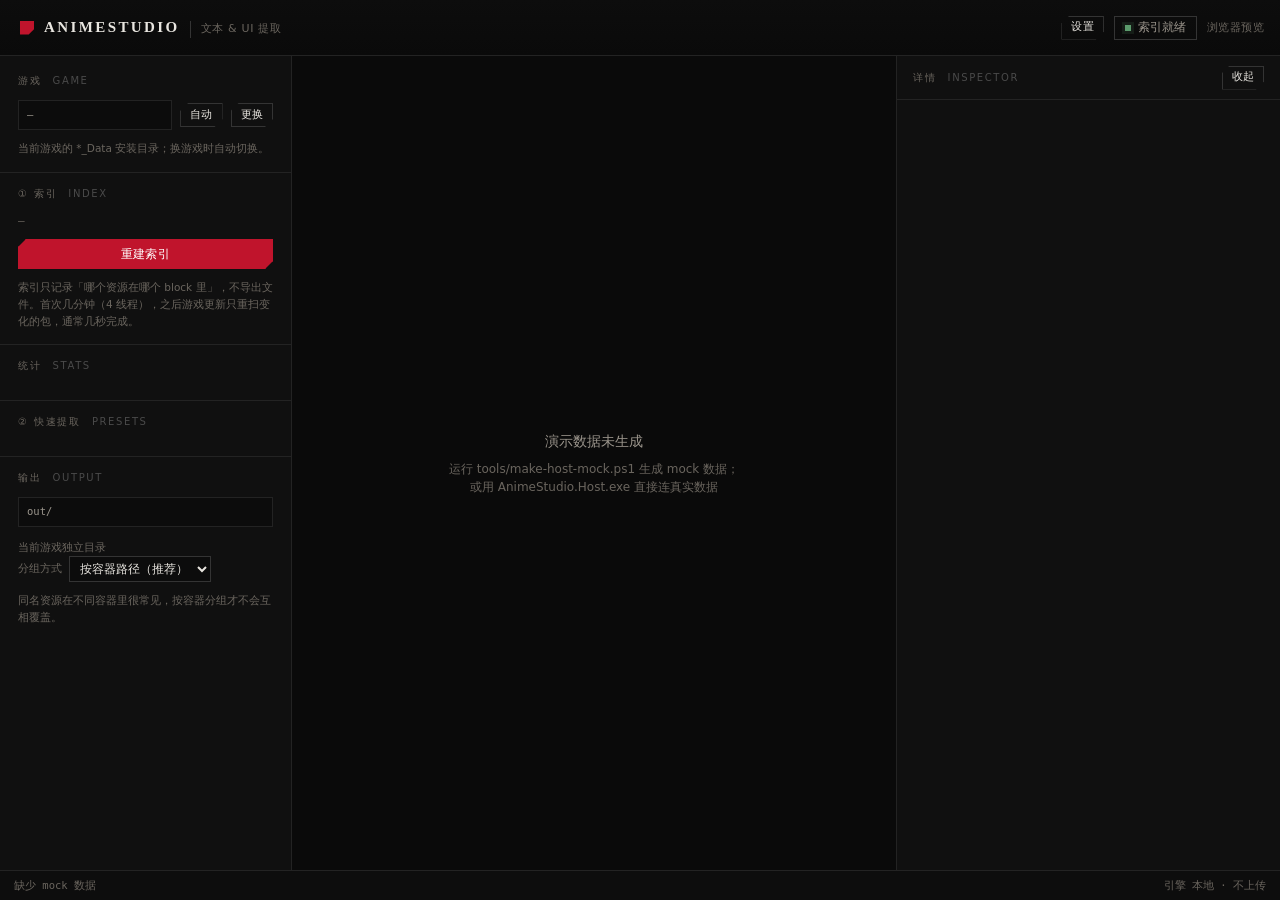
==== AnimeStudio.Host/wwwroot/index.html @ 15feec7e "fix(host): 左栏拆出「游戏 GAME」区块，安装目录不再挂在「索引」标题下 - 游戏安装目录（*_Data）+ 自动/更换 移到独立的「游戏 GAME」区块，附「当前游戏的安装目录，换游戏时" ====
<!doctype html>
<html lang="zh-CN">
<head>
<meta charset="utf-8">
<meta name="viewport" content="width=device-width, initial-scale=1">
<title>AnimeStudio · 文本与 UI 提取</title>
<link rel="stylesheet" href="assets/app.css">
</head>
<body>

<div class="app">

  <header class="topbar">
    <div class="brand">
      <span class="brand__mark" aria-hidden="true"></span>
      <span class="brand__name">ANIMESTUDIO</span>
      <span class="brand__sub">文本 &amp; UI 提取</span>
    </div>

    <nav class="games" id="games" aria-label="选择游戏"></nav>

    <div class="topbar__right">
      <button class="btn btn--ghost btn--xs" id="openSettings" title="路径与索引设置">设置</button>
      <span class="chip" id="indexChip"><i class="dot"></i><span id="indexChipText">索引就绪</span></span>
      <span class="mode" id="modeChip">浏览器预览</span>
    </div>
  </header>

  <aside class="rail">

    <section class="rail__block">
      <h2 class="label">游戏 <span>GAME</span></h2>
      <div class="pathrow">
        <code class="path" id="gamePath">—</code>
        <button class="btn btn--ghost btn--xs" id="autoDetect" title="自动查找已安装的游戏">自动</button>
        <button class="btn btn--ghost btn--xs" id="pickPath" title="选择一个游戏安装目录">更换</button>
      </div>
      <p class="hint" id="gamePathHint">当前游戏的 *_Data 安装目录；换游戏时自动切换。</p>
    </section>

    <section class="rail__block">
      <h2 class="label">① 索引 <span>INDEX</span></h2>
      <p class="indexmeta" id="indexMeta">—</p>

      <div class="indexfacts" id="indexFacts" hidden>
        <div class="indexfacts__row">
          <span class="indexfacts__key">地图</span>
          <b class="indexfacts__val" id="indexSize">—</b>
          <span class="indexfacts__badge" id="indexFormat">—</span>
          <span class="indexfacts__badge indexfacts__badge--warn" id="indexManual" hidden>手动指定</span>
        </div>
        <div class="indexfacts__row">
          <span class="indexfacts__key">增量缓存</span>
          <b class="indexfacts__val" id="indexCacheSize">—</b>
          <span class="indexfacts__note">下次重建只扫变化的包</span>
        </div>
        <div class="indexfacts__pathrow">
          <span class="indexfacts__key">读取自</span>
          <code class="indexfacts__path" id="indexMapPath" title="">—</code>
        </div>
      </div>

      <div class="progress" id="indexProgress" hidden>
        <div class="progress__head">
          <span class="progress__stage" id="indexProgressStage">准备中…</span>
          <b class="progress__pct" id="indexProgressPercent">0%</b>
        </div>
        <div class="progress__bar"><i id="indexBar"></i></div>
        <p class="progress__text" id="indexProgressText">—</p>
        <p class="progress__meta" id="indexProgressMeta">已用 0 秒</p>
        <button class="btn btn--xs btn--ghost" id="taskCancel" hidden>取消任务</button>
      </div>

      <button class="btn btn--accent" id="buildIndex">重建索引</button>
      <p class="hint">索引只记录「哪个资源在哪个 block 里」，不导出文件。首次几分钟（4 线程），之后游戏更新只重扫变化的包，通常几秒完成。</p>
    </section>

    <section class="rail__block">
      <h2 class="label">统计 <span>STATS</span></h2>
      <dl class="stats" id="stats"></dl>
    </section>

    <section class="rail__block">
      <h2 class="label">② 快速提取 <span>PRESETS</span></h2>
      <ul class="presets" id="presets"></ul>
    </section>

    <section class="rail__block rail__block--end">
      <h2 class="label">输出 <span>OUTPUT</span></h2>
      <code class="path path--out" id="outDir">out/</code>
      <p class="hint" id="outHint">当前游戏独立目录</p>
      <label class="field">
        <span>分组方式</span>
        <select id="groupMode">
          <option value="ByContainer">按容器路径（推荐）</option>
          <option value="ByType">按类型扁平</option>
        </select>
      </label>
      <p class="hint">同名资源在不同容器里很常见，按容器分组才不会互相覆盖。</p>
    </section>

  </aside>

  <main class="main">

    <div class="tabs" role="tablist" aria-label="内容视图">
      <button class="tab is-active" role="tab" aria-selected="true" data-tab="text">
        文本表 <em id="tabTextCount">—</em>
      </button>
      <button class="tab" role="tab" aria-selected="false" data-tab="assets" hidden>
        资源浏览 <em id="tabAssetCount">—</em>
      </button>
      <button class="tab" role="tab" aria-selected="false" data-tab="images">
        UI 图库 <em id="tabImageCount">—</em>
      </button>
      <button class="tab" role="tab" aria-selected="false" data-tab="log">
        日志
      </button>
      <div class="tabs__spacer"></div>
      <button class="btn btn--ghost btn--xs" id="togglePanel" title="显示 / 隐藏详情面板">详情面板</button>
    </div>

    <!-- 文本表 -->
    <section class="pane is-active" data-pane="text" role="tabpanel">
      <div class="toolbar">
        <label class="search">
          <svg viewBox="0 0 16 16" aria-hidden="true"><circle cx="7" cy="7" r="4.5"/><path d="M10.5 10.5L14 14"/></svg>
          <input id="textSearch" type="search" placeholder="搜索中文、哈希…  （/ 聚焦）" autocomplete="off">
        </label>
        <label class="field field--inline">
          <span>语言</span>
          <select id="textLang"></select>
        </label>
        <span class="count" id="textCount">—</span>
        <div class="pager" id="textPager" hidden>
          <button class="btn btn--xs btn--ghost" data-page="prev" title="上一页">‹</button>
          <span class="count" id="textPageInfo">—</span>
          <button class="btn btn--xs btn--ghost" data-page="next" title="下一页">›</button>
        </div>
        <div class="toolbar__spacer"></div>
        <button class="btn btn--ghost btn--xs" id="textExportCsv">导出 CSV</button>
        <button class="btn btn--xs" id="textExportJson">导出 JSON</button>
      </div>

      <div class="list">
        <div class="list__head list__head--text">
          <span class="c-index">#</span>
          <span class="c-hash">TextMapHash</span>
          <span class="c-text">中文</span>
          <span class="c-src">来源</span>
        </div>
        <div class="list__scroll" id="textScroll">
          <div class="list__spacer" id="textSpacer"></div>
          <div class="list__window" id="textWindow"></div>
        </div>
      </div>
    </section>

    <!-- 资源浏览（直接查 AssetMap，按容器/名称过滤） -->
    <section class="pane" data-pane="assets" role="tabpanel" hidden>
      <div class="toolbar toolbar--wrap">
        <label class="field field--inline"><span>名称</span><input id="assetName" type="search" placeholder="名称包含…" autocomplete="off"></label>
        <label class="field field--inline"><span>容器</span><input id="assetContainer" type="search" placeholder="如 spriteoutput/ui/fonts" autocomplete="off"></label>
        <label class="field field--inline"><span>来源</span><input id="assetSource" type="search" placeholder="block / bundle 文件名" autocomplete="off"></label>
        <label class="field field--inline">
          <span>类型</span>
          <select id="assetType">
            <option value="all">全部</option>
            <option value="Sprite">Sprite</option>
            <option value="Texture2D">Texture2D</option>
            <option value="TextAsset">TextAsset</option>
            <option value="Font">Font</option>
            <option value="Mesh">Mesh</option>
            <option value="AudioClip">AudioClip</option>
            <option value="MonoBehaviour">MonoBehaviour</option>
          </select>
        </label>
        <button class="btn btn--accent btn--xs" id="assetSearch">搜索</button>
        <button class="btn btn--ghost btn--xs" id="assetExport" title="把当前过滤条件交给 CLI 导出">导出过滤结果</button>
        <span class="count" id="assetCount">—</span>
      </div>
      <div class="asset-table" id="assetList">
        <div class="asset-table__empty">输入容器或名称后点「搜索」。容器支持子串匹配，例如 <code>spriteoutput/ui/fonts</code>。</div>
      </div>
    </section>

    <!-- UI 图库 -->
    <section class="pane" data-pane="images" role="tabpanel" hidden>
      <div class="toolbar">
        <label class="search">
          <svg viewBox="0 0 16 16" aria-hidden="true"><circle cx="7" cy="7" r="4.5"/><path d="M10.5 10.5L14 14"/></svg>
          <input id="imageSearch" type="search" placeholder="搜索资源名…" autocomplete="off">
        </label>
        <div class="chips" id="imageFilters"></div>
        <div class="toolbar__spacer"></div>
        <span class="count" id="imageCount">—</span>
        <div class="pager" id="imagePager" hidden>
          <button class="btn btn--xs btn--ghost" data-page="prev" title="上一页">‹</button>
          <span class="count" id="imagePageInfo">—</span>
          <button class="btn btn--xs btn--ghost" data-page="next" title="下一页">›</button>
        </div>
        <button class="btn btn--ghost btn--xs" id="imageClear">清空选择</button>
        <button class="btn btn--xs" id="imageExport">导出 PNG</button>
      </div>

      <div class="grid" id="imageGrid"></div>
    </section>

    <!-- 日志 -->
    <section class="pane" data-pane="log" role="tabpanel" hidden>
      <div class="toolbar">
        <span class="count">任务日志</span>
        <div class="toolbar__spacer"></div>
        <button class="btn btn--ghost btn--xs" id="logClear">清空</button>
      </div>
      <ol class="log" id="logList"></ol>
    </section>

  </main>

  <aside class="panel" id="panel">
    <div class="panel__head">
      <h2 class="label">详情 <span>INSPECTOR</span></h2>
      <button class="btn btn--ghost btn--xs" id="panelClose">收起</button>
    </div>
    <div class="panel__body" id="panelBody"></div>
  </aside>

  <footer class="statusbar">
    <div class="statusbar__left">
      <span class="spinner" id="statusSpinner" hidden></span>
      <span id="statusText">就绪</span>
    </div>
    <div class="statusbar__right">
      <span id="statusRight">引擎 本地 · 不上传</span>
    </div>
  </footer>

</div>

<div class="toast" id="toast" role="status" aria-live="polite" hidden></div>

<div class="welcome" id="settings" hidden>
  <div class="welcome__card" role="dialog" aria-modal="true" aria-labelledby="settingsTitle">
    <p class="welcome__eyebrow">设置 · SETTINGS</p>
    <h2 class="welcome__title" id="settingsTitle">路径与索引</h2>
    <p class="welcome__sub">留空表示自动：CLI 会沿 dist / 开发目录查找，地图默认在输出目录下的 index 里。</p>

    <label class="field field--stack">
      <span>游戏目录 <em id="settingsGameLabel">—</em></span>
      <div class="pathrow">
        <input id="settingsGamePath" type="text" spellcheck="false" placeholder=" — ">
        <button class="btn btn--xs btn--ghost" id="settingsPickGame">选择</button>
      </div>
    </label>

    <label class="field field--stack">
      <span>CLI 路径 <em>留空自动探测</em></span>
      <input id="settingsCliPath" type="text" spellcheck="false" placeholder="自动">
    </label>

    <label class="field field--stack">
      <span>地图路径 <em>AssetMap</em></span>
      <input id="settingsMapPath" type="text" spellcheck="false" placeholder="默认：输出目录/index/game.map">
    </label>

    <label class="field field--stack">
      <span>索引名 <em>地图文件名</em></span>
      <input id="settingsIndexName" type="text" spellcheck="false" placeholder="game">
    </label>

    <div class="field field--stack">
      <span>输出目录 <em>每款游戏各一个</em></span>
      <div class="outputs" id="settingsOutputs">
        <div class="outputs__row" data-game="SR">
          <span class="outputs__name">星穹铁道 <em data-current hidden>当前游戏</em></span>
          <div class="pathrow">
            <input id="settingsOutputSR" type="text" spellcheck="false" placeholder="选择星穹铁道的导出目录">
            <button class="btn btn--xs btn--ghost" data-pick-output="SR">选择</button>
          </div>
        </div>
        <div class="outputs__row" data-game="ZZZ">
          <span class="outputs__name">绝区零 <em data-current hidden>当前游戏</em></span>
          <div class="pathrow">
            <input id="settingsOutputZZZ" type="text" spellcheck="false" placeholder="选择绝区零的导出目录">
            <button class="btn btn--xs btn--ghost" data-pick-output="ZZZ">选择</button>
          </div>
        </div>
      </div>
    </div>
    <p class="hint">改哪一款就只影响哪一款，不会覆盖另一款；切换游戏时这里的路径和左侧「输出」会一起刷新。</p>

    <div class="welcome__actions welcome__actions--split">
      <span class="welcome__actions-left">
        <button class="btn btn--ghost" id="settingsOpenOutput">打开输出目录</button>
        <button class="btn btn--ghost" id="settingsDiff">对比上次快照</button>
      </span>
      <span class="welcome__actions-right">
        <button class="btn btn--ghost" id="settingsClose">关闭</button>
        <button class="btn btn--accent" id="settingsSave">保存</button>
      </span>
    </div>
  </div>
</div>

<div class="welcome" id="welcome" hidden>
  <div class="welcome__card" role="dialog" aria-modal="true" aria-labelledby="welcomeTitle">
    <p class="welcome__eyebrow">首次使用 · 三步</p>
    <h2 class="welcome__title" id="welcomeTitle">先把它指到你的游戏上</h2>
    <p class="welcome__sub">路径会自动查找，找不到再手动选；索引整局只建一次。</p>
    <ol class="welcome__steps">
      <li class="welcome__step">
        <span class="welcome__num">①</span>
        <div class="welcome__body"><b>游戏目录</b><span id="welcomeGamePath">未找到</span></div>
        <button class="btn btn--xs btn--ghost" id="welcomeDetect">自动查找</button>
      </li>
      <li class="welcome__step">
        <span class="welcome__num">②</span>
        <div class="welcome__body"><b>输出目录 <em id="welcomeOutputLabel">—</em></b><span id="welcomeOutputPath">未选择</span></div>
        <button class="btn btn--xs btn--ghost" id="welcomePickOutput">选择</button>
      </li>
      <li class="welcome__step">
        <span class="welcome__num">③</span>
        <div class="welcome__body"><b>建索引</b><span>扫描资源位置，几分钟</span></div>
        <button class="btn btn--xs" id="welcomeBuildIndex">开始</button>
      </li>
    </ol>
    <div class="welcome__actions">
      <button class="btn btn--ghost" id="welcomeClose">先看看界面</button>
    </div>
  </div>
</div>

<script src="assets/app.js"></script>
<script src="assets/host.js"></script>
</body>
</html>
---- AnimeStudio.Host/wwwroot/assets/app.css ----
/* ==========================================================================
   AnimeStudio · 文本 & UI 提取 —— Host UI
   方向沿用文档站的「切角」母题与深红强调色：这是台工具，不是仪表盘。
   密度优先：13px 基准、1px hairline、等宽数字，装饰只保留切角与一条红线。
   ========================================================================== */

:root {
  --bg: #0a0a0a;
  --surface: #101010;
  --surface-2: #161616;
  --surface-3: #1d1d1d;
  --ink: #e9e6e0;
  --ink-strong: #ffffff;
  --muted: #9b958c;
  --faint: #6a655e;
  --rule: #232323;
  --rule-strong: #343434;
  --accent: #c0142c;
  --accent-hover: #d71a35;
  --accent-soft: rgba(192, 20, 44, 0.13);
  --ok: #5b9b6c;
  --warn: #c98a33;

  --mono: ui-monospace, "Cascadia Code", "JetBrains Mono", Consolas, monospace;
  --sans: "Inter", "Noto Sans SC", "Source Han Sans SC", "PingFang SC",
    "Microsoft YaHei", system-ui, sans-serif;
  --serif: "Source Han Serif SC", "Noto Serif SC", "Songti SC", SimSun, Georgia, serif;

  --cut: 10px;
  --row: 34px;
  --ease: cubic-bezier(0.2, 0.75, 0.25, 1);
}

*,
*::before,
*::after { box-sizing: border-box; }

html,
body { height: 100%; }

body {
  margin: 0;
  background: var(--bg);
  color: var(--ink);
  font-family: var(--sans);
  font-size: 13px;
  line-height: 1.5;
  overflow: hidden;
  -webkit-font-smoothing: antialiased;
}

::selection { background: var(--accent); color: #fff; }

::-webkit-scrollbar { width: 10px; height: 10px; }
::-webkit-scrollbar-track { background: transparent; }
::-webkit-scrollbar-thumb {
  background: #2a2a2a;
  border: 2px solid var(--bg);
}
::-webkit-scrollbar-thumb:hover { background: #3a3a3a; }

:focus-visible { outline: 2px solid var(--accent); outline-offset: 2px; }

code,
.mono { font-family: var(--mono); }

button { font: inherit; color: inherit; }

/* ---------- 骨架 ---------- */

.app {
  display: grid;
  height: 100vh;
  grid-template-columns: 292px minmax(0, 1fr) 384px;
  grid-template-rows: 56px minmax(0, 1fr) 30px;
  grid-template-areas:
    "top    top   top"
    "rail   main  panel"
    "status status status";
  transition: grid-template-columns 0.28s var(--ease);
}

.app.is-panel-hidden { grid-template-columns: 292px minmax(0, 1fr) 0; }
.app.is-panel-hidden .panel { opacity: 0; pointer-events: none; }

.topbar { grid-area: top; }
.rail { grid-area: rail; }
.main { grid-area: main; }
.panel { grid-area: panel; }
.statusbar { grid-area: status; }

/* ---------- 顶栏 ---------- */

.topbar {
  display: flex;
  align-items: center;
  gap: 22px;
  padding: 0 16px 0 20px;
  border-bottom: 1px solid var(--rule);
  background: linear-gradient(180deg, #0d0d0d, #0a0a0a);
}

.brand { display: flex; align-items: baseline; gap: 10px; }

.brand__mark {
  width: 14px;
  height: 14px;
  align-self: center;
  background: var(--accent);
  clip-path: polygon(0 0, 100% 0, 100% 62%, 62% 100%, 0 100%);
}

.brand__name {
  font-family: var(--serif);
  font-size: 15px;
  font-weight: 600;
  letter-spacing: 0.16em;
}

.brand__sub {
  font-size: 11px;
  color: var(--faint);
  letter-spacing: 0.06em;
  padding-left: 10px;
  border-left: 1px solid var(--rule-strong);
}

.games { display: flex; gap: 2px; }

.game {
  position: relative;
  height: 30px;
  padding: 0 14px;
  border: 1px solid transparent;
  background: transparent;
  color: var(--muted);
  font-size: 12.5px;
  cursor: pointer;
  letter-spacing: 0.02em;
}

.game:hover { color: var(--ink); background: #141414; }

.game.is-active {
  color: var(--ink-strong);
  border-color: var(--rule-strong);
  background: #161616;
  clip-path: polygon(7px 0, 100% 0, 100% calc(100% - 7px), calc(100% - 7px) 100%, 0 100%, 0 7px);
}

.game.is-active::after {
  content: "";
  position: absolute;
  left: 12px;
  right: 12px;
  bottom: -1px;
  height: 1px;
  background: var(--accent);
}

.game__state {
  font-family: var(--mono);
  font-size: 9.5px;
  color: var(--faint);
  margin-left: 8px;
  letter-spacing: 0.08em;
}

.game__state.is-probe { color: var(--warn); }

.topbar__right {
  margin-left: auto;
  display: flex;
  align-items: center;
  gap: 10px;
}

.chip {
  display: inline-flex;
  align-items: center;
  gap: 7px;
  height: 24px;
  padding: 0 10px;
  border: 1px solid var(--rule-strong);
  color: var(--muted);
  font-size: 11.5px;
}

.dot {
  width: 6px;
  height: 6px;
  background: var(--ok);
  box-shadow: 0 0 0 3px rgba(91, 155, 108, 0.12);
}

.chip.is-busy .dot { background: var(--warn); }
.chip.is-offline .dot { background: var(--faint); box-shadow: none; }

.mode {
  font-family: var(--mono);
  font-size: 10.5px;
  color: var(--faint);
  letter-spacing: 0.04em;
}

/* ---------- 左栏 ---------- */

.rail {
  border-right: 1px solid var(--rule);
  background: var(--surface);
  padding: 4px 0 16px;
  overflow-y: auto;
}

.rail__block {
  padding: 13px 18px 15px;
  border-bottom: 1px solid var(--rule);
}

.rail__block--end { border-bottom: 0; }

.label {
  margin: 0 0 12px;
  font-size: 10px;
  font-weight: 500;
  letter-spacing: 0.18em;
  color: var(--faint);
  text-transform: uppercase;
}

.label span { color: #4a4a4a; margin-left: 6px; letter-spacing: 0.16em; }

.pathrow { display: flex; align-items: center; gap: 8px; }

.path {
  flex: 1;
  min-width: 0;
  font-family: var(--mono);
  font-size: 10.5px;
  color: var(--muted);
  padding: 6px 8px;
  background: #0c0c0c;
  border: 1px solid var(--rule);
  overflow: hidden;
  text-overflow: ellipsis;
  white-space: nowrap;
}

.path--out { display: block; margin-bottom: 12px; }

.indexmeta {
  margin: 8px 0 10px;
  font-size: 11px;
  color: var(--faint);
  font-family: var(--mono);
  overflow: hidden;
  text-overflow: ellipsis;
  white-space: nowrap;
}

/* 索引位置 / 占用大小（避免把地图路径误认成输出目录） */
.indexfacts {
  margin: 0 0 12px;
  padding: 9px 10px;
  display: grid;
  gap: 7px;
  border: 1px solid var(--rule);
  background: #0b0b0b;
}

.indexfacts[hidden] { display: none; }

.indexfacts__row {
  display: flex;
  align-items: baseline;
  flex-wrap: wrap;
  gap: 5px;
  min-width: 0;
}

.indexfacts__key {
  flex: none;
  width: 44px;
  font-size: 10px;
  color: var(--faint);
  letter-spacing: 0.02em;
}

.indexfacts__val {
  flex: none;
  font-family: var(--mono);
  font-size: 12px;
  font-weight: 500;
  color: var(--fg);
  font-variant-numeric: tabular-nums;
  white-space: nowrap;
}

.indexfacts__badge {
  flex: none;
  padding: 0 4px;
  border: 1px solid var(--rule-strong);
  font-family: var(--mono);
  font-size: 9px;
  color: var(--muted);
  letter-spacing: 0;
  white-space: nowrap;
}

.indexfacts__badge--warn {
  border-color: rgba(224, 176, 64, 0.5);
  color: var(--warn);
}

.indexfacts__note {
  margin-left: auto;
  font-size: 9.5px;
  color: var(--faint);
  white-space: nowrap;
  overflow: hidden;
  text-overflow: ellipsis;
}

.indexfacts__pathrow {
  display: flex;
  align-items: baseline;
  gap: 7px;
  min-width: 0;
  padding-top: 6px;
  border-top: 1px dashed var(--rule);
}

.indexfacts__path {
  flex: 1;
  min-width: 0;
  font-family: var(--mono);
  font-size: 10px;
  color: var(--muted);
  overflow: hidden;
  text-overflow: ellipsis;
  white-space: nowrap;
}

.indexfacts__path.is-manual { color: var(--warn); }

.progress { margin-bottom: 12px; }

.progress__head {
  display: flex;
  align-items: baseline;
  justify-content: space-between;
  gap: 10px;
  margin-bottom: 6px;
}

.progress__stage {
  font-size: 11px;
  color: var(--muted);
  letter-spacing: 0.04em;
}

.progress__pct {
  font-family: var(--mono);
  font-size: 16px;
  font-weight: 500;
  line-height: 1;
  color: var(--accent);
  font-variant-numeric: tabular-nums;
}

.progress__bar {
  height: 5px;
  background: var(--rule);
  overflow: hidden;
}

.progress__bar i {
  display: block;
  height: 100%;
  width: 0;
  background: var(--accent);
  transition: width 0.25s linear;
}

.progress__text {
  margin: 7px 0 0;
  font-family: var(--mono);
  font-size: 10.5px;
  color: var(--muted);
  overflow: hidden;
  text-overflow: ellipsis;
  white-space: nowrap;
}

.progress__meta {
  margin: 4px 0 0;
  font-family: var(--mono);
  font-size: 10px;
  color: var(--faint);
  font-variant-numeric: tabular-nums;
  overflow: hidden;
  text-overflow: ellipsis;
  white-space: nowrap;
}

.hint {
  margin: 10px 0 0;
  font-size: 10.5px;
  line-height: 1.6;
  color: var(--faint);
}

/* 统计 */

.stats {
  margin: 0;
  display: grid;
  grid-template-columns: 1fr 1fr;
  gap: 12px 12px;
}

.stat dt {
  font-size: 10.5px;
  color: var(--faint);
  letter-spacing: 0.04em;
}

.stat dd {
  margin: 3px 0 0;
  font-family: var(--mono);
  font-size: 17px;
  color: var(--ink-strong);
  letter-spacing: -0.01em;
}

.stat dd small {
  font-size: 10px;
  color: var(--faint);
  margin-left: 3px;
  letter-spacing: 0;
}

/* 预设 */

.presets { list-style: none; margin: 0; padding: 0; display: grid; gap: 6px; }

.preset {
  display: flex;
  align-items: center;
  gap: 10px;
  padding: 7px 10px;
  background: #0d0d0d;
  border: 1px solid var(--rule);
}

.preset__main { flex: 1; min-width: 0; }

.preset__name {
  display: block;
  font-size: 12px;
  color: var(--ink);
  overflow: hidden;
  text-overflow: ellipsis;
  white-space: nowrap;
}

.preset__count {
  font-family: var(--mono);
  font-size: 10px;
  color: var(--faint);
}

/* ---------- 按钮 ---------- */

.btn {
  height: 30px;
  padding: 0 13px;
  border: 1px solid var(--rule-strong);
  background: var(--surface-2);
  cursor: pointer;
  font-size: 12px;
  letter-spacing: 0.02em;
  clip-path: polygon(8px 0, 100% 0, 100% calc(100% - 8px), calc(100% - 8px) 100%, 0 100%, 0 8px);
  transition: background 0.15s var(--ease), border-color 0.15s var(--ease);
}

.btn:hover { background: var(--surface-3); border-color: #4a4a4a; }
.btn:active { transform: translateY(1px); }
.btn:disabled { opacity: 0.45; cursor: not-allowed; }

.btn--accent { width: 100%; background: var(--accent); border-color: var(--accent); color: #fff; }
.btn--accent:hover { background: var(--accent-hover); border-color: var(--accent-hover); }

.btn--ghost { background: transparent; }
.btn--ghost:hover { background: #1a1a1a; }

.btn--xs { height: 24px; padding: 0 9px; font-size: 11px; }

/* ---------- 主区 ---------- */

.main {
  display: flex;
  flex-direction: column;
  min-width: 0;
  background: var(--bg);
}

.tabs {
  display: flex;
  align-items: stretch;
  height: 44px;
  border-bottom: 1px solid var(--rule);
  padding: 0 10px;
  gap: 2px;
}

.tab {
  position: relative;
  display: inline-flex;
  align-items: center;
  gap: 8px;
  padding: 0 14px;
  border: 0;
  background: transparent;
  color: var(--muted);
  cursor: pointer;
  font-size: 12.5px;
  letter-spacing: 0.02em;
}

.tab:hover { color: var(--ink); }

.tab.is-active { color: var(--ink-strong); }

.tab.is-active::after {
  content: "";
  position: absolute;
  left: 10px;
  right: 10px;
  bottom: -1px;
  height: 2px;
  background: var(--accent);
}

.tab em {
  font-family: var(--mono);
  font-style: normal;
  font-size: 10px;
  color: var(--faint);
  padding: 1px 5px;
  border: 1px solid var(--rule);
}

.tabs__spacer { flex: 1; }

.tabs .btn { align-self: center; margin-right: 8px; }

.pane { flex: 1; display: none; flex-direction: column; min-height: 0; }
.pane.is-active { display: flex; }

/* 工具条 */

.toolbar {
  display: flex;
  align-items: center;
  gap: 10px;
  height: 50px;
  padding: 0 14px;
  border-bottom: 1px solid var(--rule);
  flex-wrap: nowrap;
  min-width: 0;
}

.toolbar__spacer { flex: 1; }

.search {
  display: inline-flex;
  align-items: center;
  gap: 8px;
  width: 232px;
  height: 30px;
  padding: 0 10px;
  border: 1px solid var(--rule-strong);
  background: #0c0c0c;
  color: var(--faint);
}

.search:focus-within { border-color: var(--accent); }
.search svg { width: 13px; height: 13px; fill: none; stroke: currentColor; stroke-width: 1.4; flex: none; }

.search input {
  flex: 1;
  min-width: 0;
  border: 0;
  background: transparent;
  color: var(--ink);
  font: inherit;
  font-size: 12px;
  outline: none;
}

.search input::placeholder { color: var(--faint); }

.field { display: inline-flex; align-items: center; gap: 7px; font-size: 11px; color: var(--faint); }

.field select {
  height: 26px;
  padding: 0 6px;
  border: 1px solid var(--rule-strong);
  background: #0c0c0c;
  color: var(--ink);
  font: inherit;
  font-size: 11.5px;
  outline: none;
}

.count { font-family: var(--mono); font-size: 11px; color: var(--faint); white-space: nowrap; }

.chips {
  display: flex;
  gap: 6px;
  flex: 1 1 auto;
  min-width: 0;
  overflow-x: auto;
  scrollbar-width: none;
}

.chips::-webkit-scrollbar { height: 0; }

.toolbar > .count,
.toolbar > .btn,
.toolbar > .search,
.toolbar > .field { flex: none; }

.filter {
  height: 24px;
  padding: 0 8px;
  border: 1px solid var(--rule);
  background: transparent;
  color: var(--muted);
  cursor: pointer;
  font-size: 10.5px;
  white-space: nowrap;
  clip-path: polygon(6px 0, 100% 0, 100% calc(100% - 6px), calc(100% - 6px) 100%, 0 100%, 0 6px);
}

.filter:hover { color: var(--ink); border-color: var(--rule-strong); }
.filter.is-active { color: #fff; background: var(--accent); border-color: var(--accent); }

/* ---------- 文本表 ---------- */

.list { flex: 1; display: flex; flex-direction: column; min-height: 0; }

.list__head,
.row { display: grid; align-items: center; }

.list__head--text,
.row--text { grid-template-columns: 52px 200px minmax(0, 1fr) 132px; }

.list__head {
  height: 30px;
  padding: 0 14px;
  border-bottom: 1px solid var(--rule);
  font-size: 10.5px;
  letter-spacing: 0.1em;
  color: var(--faint);
  text-transform: uppercase;
}

.list__scroll { flex: 1; overflow-y: auto; position: relative; }

.list__spacer { width: 1px; pointer-events: none; }

.list__window { position: absolute; top: 0; left: 0; right: 0; }

.row {
  height: var(--row);
  padding: 0 14px;
  border-bottom: 1px solid rgba(255, 255, 255, 0.028);
  cursor: default;
}

.row:hover { background: #131313; }
.row.is-selected { background: var(--accent-soft); }

.row__index { font-family: var(--mono); font-size: 10.5px; color: #4d4d4d; }

.row__hash {
  font-family: var(--mono);
  font-size: 11px;
  color: var(--muted);
  overflow: hidden;
  text-overflow: ellipsis;
  white-space: nowrap;
  cursor: copy;
}

.row__hash:hover { color: var(--ink); }

.row__text {
  font-size: 12.5px;
  overflow: hidden;
  text-overflow: ellipsis;
  white-space: nowrap;
  padding-right: 16px;
}

.row__text .tag { color: #5c5750; }

.row--text .c-src,
.row__src {
  font-family: var(--mono);
  font-size: 10px;
  color: var(--faint);
  overflow: hidden;
  text-overflow: ellipsis;
  white-space: nowrap;
}

/* ---------- 图库 ---------- */

.grid {
  flex: 1;
  overflow-y: auto;
  padding: 14px;
  display: grid;
  gap: 12px;
  grid-template-columns: repeat(auto-fill, minmax(158px, 1fr));
  align-content: start;
}

.card {
  position: relative;
  border: 1px solid var(--rule);
  background: var(--surface);
  cursor: pointer;
  transition: border-color 0.15s var(--ease), transform 0.15s var(--ease);
}

.card:hover { border-color: var(--rule-strong); transform: translateY(-1px); }
.card.is-selected { border-color: var(--accent); }
.card.is-selected::after {
  content: "";
  position: absolute;
  inset: 0;
  box-shadow: inset 0 0 0 1px var(--accent);
  pointer-events: none;
}

.card__thumb {
  aspect-ratio: 1 / 1;
  display: grid;
  place-items: center;
  padding: 12px;
  background-color: #0c0c0c;
  background-image:
    linear-gradient(45deg, #141414 25%, transparent 25%),
    linear-gradient(-45deg, #141414 25%, transparent 25%),
    linear-gradient(45deg, transparent 75%, #141414 75%),
    linear-gradient(-45deg, transparent 75%, #141414 75%);
  background-size: 16px 16px;
  background-position: 0 0, 0 8px, 8px -8px, -8px 0;
}

.card__thumb img {
  max-width: 100%;
  max-height: 100%;
  object-fit: contain;
  image-rendering: -webkit-optimize-contrast;
}

.card__meta {
  display: flex;
  align-items: center;
  justify-content: space-between;
  gap: 8px;
  padding: 7px 9px;
  border-top: 1px solid var(--rule);
}

.card__name {
  font-size: 11px;
  overflow: hidden;
  text-overflow: ellipsis;
  white-space: nowrap;
}

.card__dim { font-family: var(--mono); font-size: 9.5px; color: var(--faint); flex: none; }

.card__check {
  position: absolute;
  top: 7px;
  left: 7px;
  width: 16px;
  height: 16px;
  display: grid;
  place-items: center;
  border: 1px solid var(--rule-strong);
  background: rgba(10, 10, 10, 0.85);
  opacity: 0;
  transition: opacity 0.12s var(--ease);
}

.card:hover .card__check,
.card.is-selected .card__check { opacity: 1; }

.card.is-selected .card__check { background: var(--accent); border-color: var(--accent); }
.card__check svg { width: 10px; height: 10px; stroke: #fff; fill: none; stroke-width: 2; opacity: 0; }
.card.is-selected .card__check svg { opacity: 1; }

/* ---------- 日志 ---------- */

.log {
  list-style: none;
  margin: 0;
  padding: 10px 16px;
  flex: 1;
  overflow-y: auto;
  font-family: var(--mono);
  font-size: 11.5px;
}

.log li {
  display: flex;
  gap: 12px;
  padding: 5px 0;
  border-bottom: 1px dashed rgba(255, 255, 255, 0.035);
  color: var(--muted);
}

.log time { color: #4d4d4d; flex: none; }
.log .lvl { color: var(--faint); flex: none; width: 46px; }
.log li.is-warn .lvl { color: var(--warn); }
.log li.is-error .lvl { color: var(--accent); }

/* ---------- 详情面板 ---------- */

.panel {
  border-left: 1px solid var(--rule);
  background: var(--surface);
  display: flex;
  flex-direction: column;
  min-width: 0;
  overflow: hidden;
  transition: opacity 0.2s var(--ease);
}

.panel__head {
  display: flex;
  align-items: center;
  justify-content: space-between;
  height: 44px;
  padding: 0 16px;
  border-bottom: 1px solid var(--rule);
  flex: none;
}

.panel__head .label { margin: 0; }

.panel__body { flex: 1; overflow-y: auto; padding: 16px; }

.insp__thumb {
  aspect-ratio: 16 / 9;
  max-height: 200px;
  display: grid;
  place-items: center;
  padding: 12px;
  border: 1px solid var(--rule);
  background-color: #0c0c0c;
  background-image:
    linear-gradient(45deg, #141414 25%, transparent 25%),
    linear-gradient(-45deg, #141414 25%, transparent 25%),
    linear-gradient(45deg, transparent 75%, #141414 75%),
    linear-gradient(-45deg, transparent 75%, #141414 75%);
  background-size: 18px 18px;
  background-position: 0 0, 0 9px, 9px -9px, -9px 0;
}

.insp__thumb img { max-width: 100%; max-height: 100%; object-fit: contain; }

.insp__title {
  margin: 14px 0 4px;
  font-family: var(--serif);
  font-size: 17px;
  font-weight: 600;
  line-height: 1.3;
  word-break: break-all;
}

.insp__sub { margin: 0 0 14px; font-family: var(--mono); font-size: 10.5px; color: var(--faint); }

.meta { margin: 0; border-top: 1px solid var(--rule); }

.meta__row {
  display: grid;
  grid-template-columns: 84px minmax(0, 1fr);
  gap: 10px;
  padding: 7px 0;
  border-bottom: 1px solid var(--rule);
}

.meta__row dt { color: var(--faint); font-size: 11px; }
.meta__row dd {
  margin: 0;
  font-family: var(--mono);
  font-size: 11px;
  color: var(--ink);
  word-break: break-all;
}

.insp__actions { display: flex; gap: 8px; margin-top: 14px; flex-wrap: wrap; }

.insp__quote {
  margin: 14px 0 0;
  padding: 12px 14px;
  border-left: 2px solid var(--accent);
  background: #0d0d0d;
  font-size: 14px;
  line-height: 1.7;
  color: var(--ink-strong);
  word-break: break-word;
}

.panel__empty {
  padding: 40px 18px;
  text-align: center;
  color: var(--faint);
  font-size: 11.5px;
  line-height: 1.7;
}

.panel__section {
  margin-top: 22px;
}

/* ---------- 状态栏 ---------- */

.statusbar {
  display: flex;
  align-items: center;
  justify-content: space-between;
  gap: 16px;
  padding: 0 14px;
  border-top: 1px solid var(--rule);
  background: #0d0d0d;
  font-family: var(--mono);
  font-size: 10.5px;
  color: var(--faint);
}

.statusbar__left { display: flex; align-items: center; gap: 8px; min-width: 0; }
.statusbar__left span { overflow: hidden; text-overflow: ellipsis; white-space: nowrap; }

.spinner {
  width: 10px;
  height: 10px;
  border: 1px solid var(--rule-strong);
  border-top-color: var(--accent);
  border-radius: 50%;
  animation: spin 0.8s linear infinite;
  flex: none;
}

/* ---------- 提示 ---------- */

.toast {
  position: fixed;
  left: 50%;
  bottom: 50px;
  transform: translate(-50%, 12px);
  display: flex;
  align-items: center;
  gap: 10px;
  max-width: 560px;
  padding: 10px 16px;
  background: #171717;
  border: 1px solid var(--rule-strong);
  border-left: 2px solid var(--accent);
  font-size: 12px;
  color: var(--ink);
  box-shadow: 0 18px 40px rgba(0, 0, 0, 0.55);
  opacity: 0;
  transition: opacity 0.2s var(--ease), transform 0.2s var(--ease);
  z-index: 20;
}

.toast.is-visible { opacity: 1; transform: translate(-50%, 0); }

/* ---------- 空态 ---------- */

.empty {
  flex: 1;
  display: grid;
  place-content: center;
  gap: 8px;
  text-align: center;
  color: var(--faint);
  font-size: 12px;
}

.empty b { display: block; font-size: 14px; color: var(--muted); font-weight: 500; }

/* ---------- 入场 ---------- */

@keyframes spin { to { transform: rotate(360deg); } }

@keyframes rise {
  from { opacity: 0; transform: translateY(6px); }
  to { opacity: 1; transform: none; }
}

.topbar,
.rail,
.main,
.panel { animation: rise 0.34s var(--ease) both; }

.rail { animation-delay: 0.03s; }
.main { animation-delay: 0.06s; }
.panel { animation-delay: 0.09s; }

@media (prefers-reduced-motion: reduce) {
  *,
  *::before,
  *::after { animation: none !important; transition: none !important; }
}

/* 真实数据模式下路径较长：单行省略 */
.indexmeta { overflow: hidden; text-overflow: ellipsis; white-space: nowrap; }


/* 分页控件（真实数据模式） */
.pager { display: inline-flex; align-items: center; gap: 6px; }
.pager[hidden] { display: none; }
.pager .btn { min-width: 26px; }


/* 真实任务进度：无确定百分比时用脉冲条 */
.progress__bar.is-indeterminate i {
  width: 100% !important;
  opacity: 0.35;
  animation: progress-pulse 1.2s ease-in-out infinite;
}

.progress .btn { margin-top: 8px; }

@keyframes progress-pulse {
  0%, 100% { opacity: 0.2; }
  50% { opacity: 0.55; }
}

/* 首启动向导 */
.welcome {
  position: fixed;
  inset: 0;
  z-index: 30;
  display: grid;
  place-items: center;
  background: rgba(6, 6, 6, 0.72);
  backdrop-filter: blur(2px);
}

.welcome[hidden] { display: none; }

.welcome__card {
  width: min(560px, calc(100vw - 40px));
  padding: 26px 28px 22px;
  background: var(--surface);
  border: 1px solid var(--rule-strong);
  border-left: 2px solid var(--accent);
  box-shadow: 0 30px 80px rgba(0, 0, 0, 0.6);
  clip-path: polygon(0 0, 100% 0, 100% calc(100% - 14px), calc(100% - 14px) 100%, 0 100%);
}

.welcome__eyebrow {
  margin: 0 0 8px;
  font-family: var(--mono);
  font-size: 10px;
  letter-spacing: 0.18em;
  color: var(--accent);
  text-transform: uppercase;
}

.welcome__title { margin: 0; font-family: var(--serif); font-size: 23px; font-weight: 600; }

.welcome__sub { margin: 8px 0 18px; color: var(--muted); font-size: 12.5px; }

.welcome__steps { list-style: none; margin: 0; padding: 0; display: grid; gap: 10px; }

.welcome__step {
  display: flex;
  align-items: center;
  gap: 12px;
  padding: 10px 12px;
  background: #0d0d0d;
  border: 1px solid var(--rule);
}

.welcome__num { font-family: var(--mono); color: var(--accent); }

.welcome__body { flex: 1; min-width: 0; display: grid; gap: 2px; }
.welcome__body b { font-size: 12.5px; font-weight: 500; }

.welcome__body span {
  font-family: var(--mono);
  font-size: 10.5px;
  color: var(--faint);
  overflow: hidden;
  text-overflow: ellipsis;
  white-space: nowrap;
}

.welcome__actions { margin-top: 16px; display: flex; justify-content: flex-end; }

/* 设置弹层 */
.field--stack { display: grid; gap: 6px; margin-bottom: 12px; }
.field--stack > span { font-size: 11px; color: var(--muted); }
.field--stack em { font-style: normal; color: var(--faint); font-family: var(--mono); font-size: 10px; margin-left: 6px; }
.field--stack input {
  width: 100%;
  padding: 7px 9px;
  font-family: var(--mono);
  font-size: 11px;
  color: var(--fg);
  background: #0b0b0b;
  border: 1px solid var(--rule);
  outline: none;
}
.field--stack input:focus { border-color: var(--accent); }
.field--stack .pathrow { display: flex; gap: 6px; }
.field--stack .pathrow input { flex: 1; }
.welcome__actions--split { justify-content: space-between; align-items: center; }
.welcome__actions-right { display: flex; gap: 8px; }

.welcome__actions-left { display: flex; gap: 8px; }

/* 每款游戏独立的输出目录 */
.outputs { display: grid; gap: 10px; }
.outputs__row { display: grid; gap: 5px; }
.outputs__row .pathrow { display: flex; gap: 6px; }
.outputs__row .pathrow input { flex: 1; }
.outputs__name { font-size: 11px; color: var(--muted); }
.outputs__row.is-current .outputs__name { color: var(--fg); }
.outputs__row.is-current .outputs__name em {
  font-style: normal;
  font-family: var(--mono);
  font-size: 10px;
  color: var(--accent);
  margin-left: 6px;
}


/* 资源浏览（Asset Browser 等价物） */
.toolbar--wrap {
  flex-wrap: wrap;
  row-gap: 6px;
  height: auto;
  min-height: 50px;
  padding-top: 8px;
  padding-bottom: 8px;
}
.toolbar--wrap .field--inline input {
  padding: 5px 8px;
  font-family: var(--mono);
  font-size: 11px;
  color: var(--fg);
  background: #0b0b0b;
  border: 1px solid var(--rule);
  outline: none;
  min-width: 120px;
}
.toolbar--wrap .field--inline input:focus { border-color: var(--accent); }

.asset-table { flex: 1; overflow: auto; min-height: 0; }
.asset-table__empty { padding: 40px 24px; color: var(--faint); font-size: 12px; line-height: 1.8; }
.asset-table__empty code { color: var(--muted); }
.asset-row {
  display: grid;
  grid-template-columns: minmax(160px, 1.4fr) minmax(200px, 2fr) 90px 110px 90px;
  gap: 12px;
  align-items: center;
  padding: 6px 14px;
  border-bottom: 1px solid var(--rule);
  font-size: 11.5px;
}
.asset-row--head {
  position: sticky;
  top: 0;
  z-index: 1;
  background: var(--surface);
  color: var(--faint);
  font-family: var(--mono);
  font-size: 10px;
  letter-spacing: 0.05em;
  text-transform: uppercase;
}
.asset-row__name { color: var(--fg); overflow: hidden; text-overflow: ellipsis; white-space: nowrap; }
.asset-row__container { color: var(--muted); font-family: var(--mono); font-size: 10.5px; overflow: hidden; text-overflow: ellipsis; white-space: nowrap; }
.asset-row__type { color: var(--accent); font-family: var(--mono); font-size: 10.5px; }
.asset-row__source, .asset-row__pathid { color: var(--faint); font-family: var(--mono); font-size: 10.5px; overflow: hidden; text-overflow: ellipsis; white-space: nowrap; }

.toolbar--wrap > .btn { width: auto; }
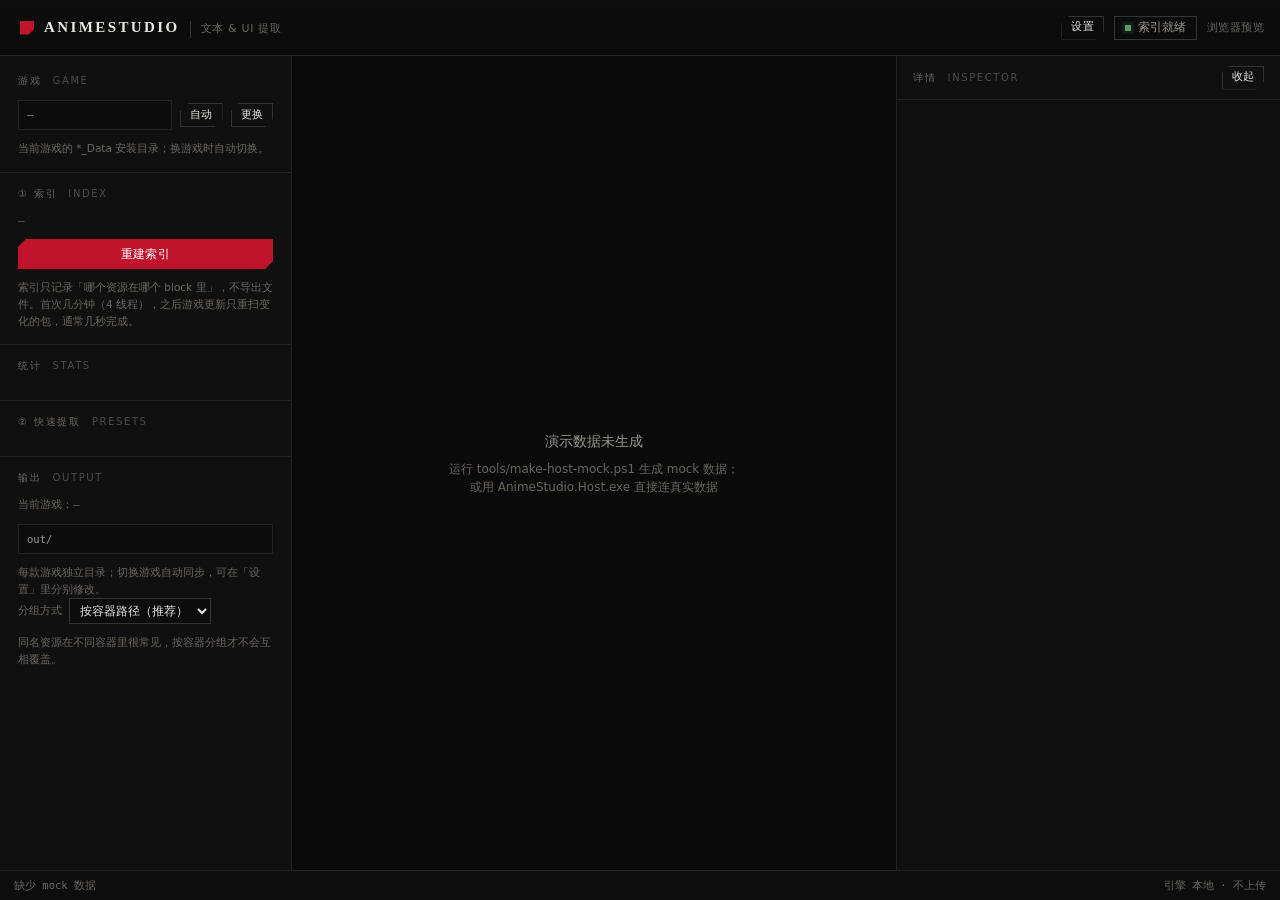
==== commit b8df84ac: "fix(host): 统一输出路径的来源与展示 - 左栏 OUTPUT 原来只显示当前游戏路径且被省略号截断（'StarRailText…'），看起来像父目录/共享根；现在上方标「当前游戏：X」，路径" ====
--- a/AnimeStudio.Host/wwwroot/index.html
+++ b/AnimeStudio.Host/wwwroot/index.html
@@ -87,8 +87,9 @@
 
     <section class="rail__block rail__block--end">
       <h2 class="label">输出 <span>OUTPUT</span></h2>
-      <code class="path path--out" id="outDir">out/</code>
-      <p class="hint" id="outHint">当前游戏独立目录</p>
+      <p class="indexmeta" id="outGameLabel">当前游戏：—</p>
+      <code class="path path--out" id="outDir" title="">out/</code>
+      <p class="hint" id="outHint">每款游戏独立目录；切换游戏自动同步，可在「设置」里分别修改。</p>
       <label class="field">
         <span>分组方式</span>
         <select id="groupMode">
--- a/AnimeStudio.Host/wwwroot/assets/app.css
+++ b/AnimeStudio.Host/wwwroot/assets/app.css
@@ -246,7 +246,15 @@
   white-space: nowrap;
 }
 
-.path--out { display: block; margin-bottom: 12px; }
+.path--out {
+  display: block;
+  margin-bottom: 8px;
+  white-space: normal;
+  overflow: visible;
+  text-overflow: clip;
+  word-break: break-all;
+  line-height: 1.55;
+}
 
 .indexmeta {
   margin: 8px 0 10px;
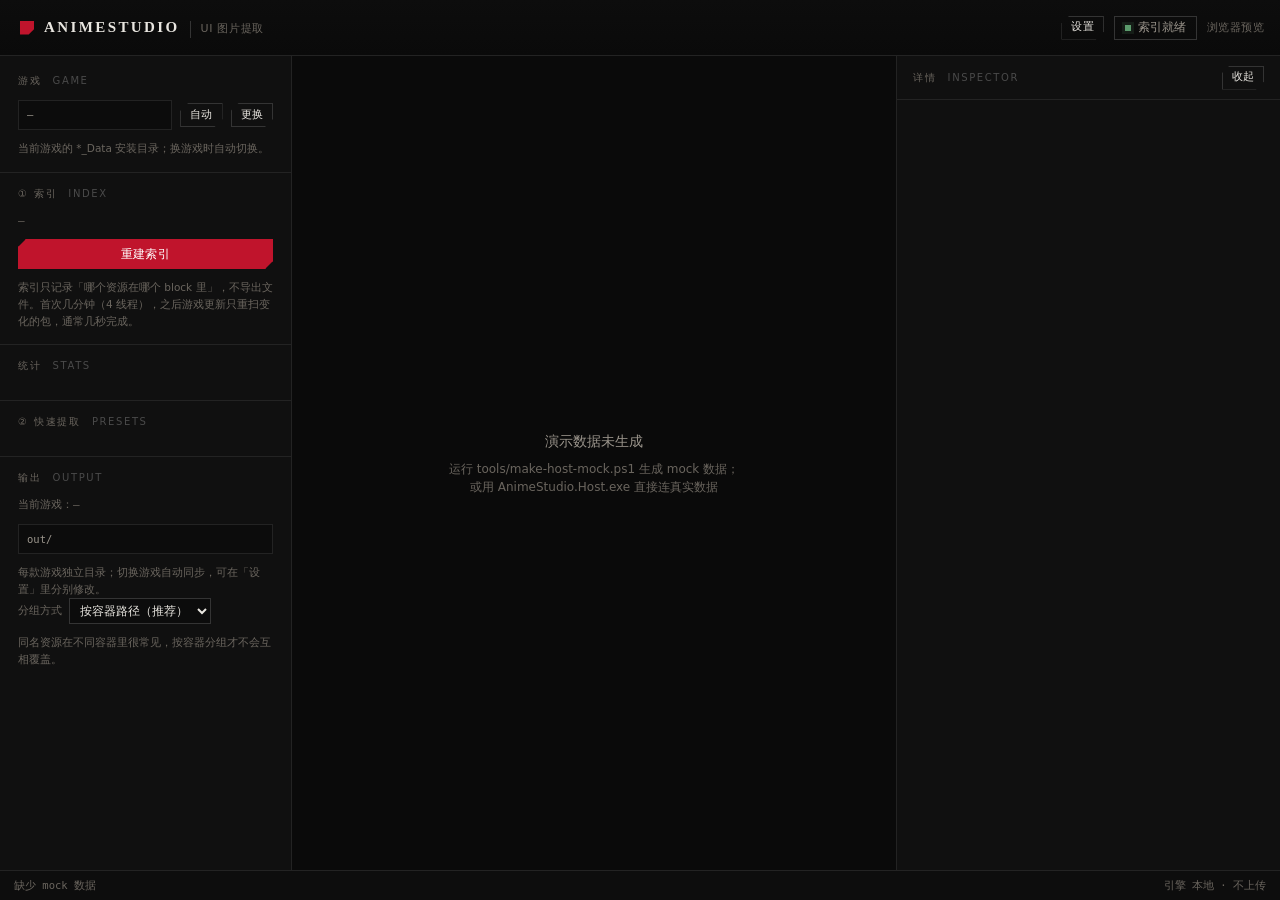
==== commit 519d1bf4: "refactor(scope): 移除文本与配置表提取，工具专注 UI 图片 - Host：删除文本表标签、搜索/语言/分页、CSV/JSON 导出与 text.query；删除配置表数据源设置、  " ====
--- a/AnimeStudio.Host/wwwroot/index.html
+++ b/AnimeStudio.Host/wwwroot/index.html
@@ -3,7 +3,7 @@
 <head>
 <meta charset="utf-8">
 <meta name="viewport" content="width=device-width, initial-scale=1">
-<title>AnimeStudio · 文本与 UI 提取</title>
+<title>AnimeStudio · UI 图片提取</title>
 <link rel="stylesheet" href="assets/app.css">
 </head>
 <body>
@@ -14,7 +14,7 @@
     <div class="brand">
       <span class="brand__mark" aria-hidden="true"></span>
       <span class="brand__name">ANIMESTUDIO</span>
-      <span class="brand__sub">文本 &amp; UI 提取</span>
+      <span class="brand__sub">UI 图片提取</span>
     </div>
 
     <nav class="games" id="games" aria-label="选择游戏"></nav>
@@ -105,14 +105,11 @@
   <main class="main">
 
     <div class="tabs" role="tablist" aria-label="内容视图">
-      <button class="tab is-active" role="tab" aria-selected="true" data-tab="text">
-        文本表 <em id="tabTextCount">—</em>
+      <button class="tab is-active" role="tab" aria-selected="true" data-tab="images">
+        UI 图库 <em id="tabImageCount">—</em>
       </button>
       <button class="tab" role="tab" aria-selected="false" data-tab="assets" hidden>
         资源浏览 <em id="tabAssetCount">—</em>
-      </button>
-      <button class="tab" role="tab" aria-selected="false" data-tab="images">
-        UI 图库 <em id="tabImageCount">—</em>
       </button>
       <button class="tab" role="tab" aria-selected="false" data-tab="log">
         日志
@@ -120,42 +117,6 @@
       <div class="tabs__spacer"></div>
       <button class="btn btn--ghost btn--xs" id="togglePanel" title="显示 / 隐藏详情面板">详情面板</button>
     </div>
-
-    <!-- 文本表 -->
-    <section class="pane is-active" data-pane="text" role="tabpanel">
-      <div class="toolbar">
-        <label class="search">
-          <svg viewBox="0 0 16 16" aria-hidden="true"><circle cx="7" cy="7" r="4.5"/><path d="M10.5 10.5L14 14"/></svg>
-          <input id="textSearch" type="search" placeholder="搜索中文、哈希…  （/ 聚焦）" autocomplete="off">
-        </label>
-        <label class="field field--inline">
-          <span>语言</span>
-          <select id="textLang"></select>
-        </label>
-        <span class="count" id="textCount">—</span>
-        <div class="pager" id="textPager" hidden>
-          <button class="btn btn--xs btn--ghost" data-page="prev" title="上一页">‹</button>
-          <span class="count" id="textPageInfo">—</span>
-          <button class="btn btn--xs btn--ghost" data-page="next" title="下一页">›</button>
-        </div>
-        <div class="toolbar__spacer"></div>
-        <button class="btn btn--ghost btn--xs" id="textExportCsv">导出 CSV</button>
-        <button class="btn btn--xs" id="textExportJson">导出 JSON</button>
-      </div>
-
-      <div class="list">
-        <div class="list__head list__head--text">
-          <span class="c-index">#</span>
-          <span class="c-hash">TextMapHash</span>
-          <span class="c-text">中文</span>
-          <span class="c-src">来源</span>
-        </div>
-        <div class="list__scroll" id="textScroll">
-          <div class="list__spacer" id="textSpacer"></div>
-          <div class="list__window" id="textWindow"></div>
-        </div>
-      </div>
-    </section>
 
     <!-- 资源浏览（直接查 AssetMap，按容器/名称过滤） -->
     <section class="pane" data-pane="assets" role="tabpanel" hidden>
@@ -186,7 +147,7 @@
     </section>
 
     <!-- UI 图库 -->
-    <section class="pane" data-pane="images" role="tabpanel" hidden>
+    <section class="pane is-active" data-pane="images" role="tabpanel">
       <div class="toolbar">
         <label class="search">
           <svg viewBox="0 0 16 16" aria-hidden="true"><circle cx="7" cy="7" r="4.5"/><path d="M10.5 10.5L14 14"/></svg>
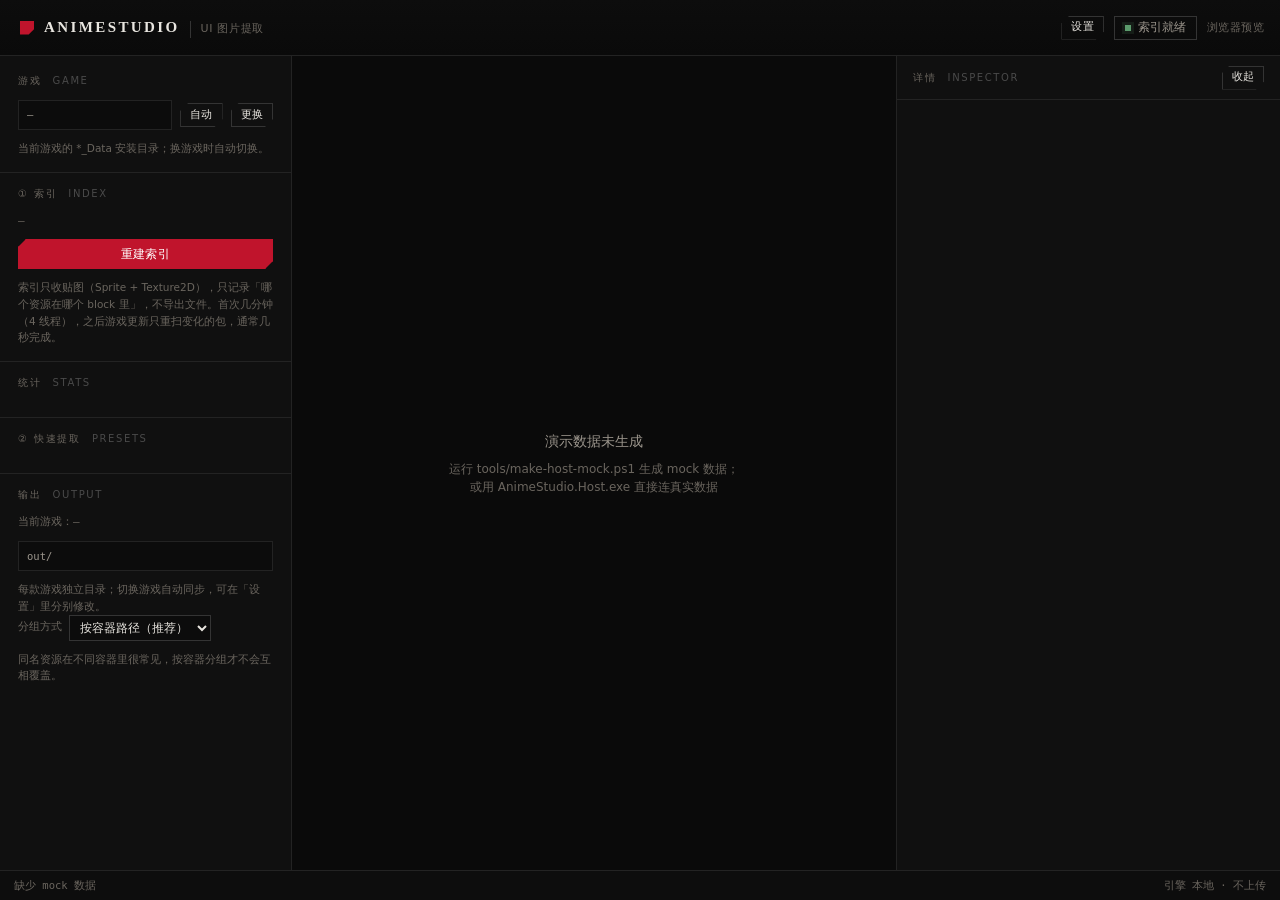
==== commit ce06f4cc: "feat: 索引只存贴图、地图只支持 v2 紧凑格式 按「UI 图片提取」这个范围把索引和地图一起收窄。  索引只收贴图： - Host 建索引固定带 --types Sprite Texture2D" ====
--- a/AnimeStudio.Host/wwwroot/index.html
+++ b/AnimeStudio.Host/wwwroot/index.html
@@ -47,7 +47,6 @@
           <span class="indexfacts__key">地图</span>
           <b class="indexfacts__val" id="indexSize">—</b>
           <span class="indexfacts__badge" id="indexFormat">—</span>
-          <span class="indexfacts__badge indexfacts__badge--warn" id="indexManual" hidden>手动指定</span>
         </div>
         <div class="indexfacts__row">
           <span class="indexfacts__key">增量缓存</span>
@@ -72,7 +71,7 @@
       </div>
 
       <button class="btn btn--accent" id="buildIndex">重建索引</button>
-      <p class="hint">索引只记录「哪个资源在哪个 block 里」，不导出文件。首次几分钟（4 线程），之后游戏更新只重扫变化的包，通常几秒完成。</p>
+      <p class="hint">索引只收贴图（Sprite + Texture2D），只记录「哪个资源在哪个 block 里」，不导出文件。首次几分钟（4 线程），之后游戏更新只重扫变化的包，通常几秒完成。</p>
     </section>
 
     <section class="rail__block">
@@ -105,11 +104,11 @@
   <main class="main">
 
     <div class="tabs" role="tablist" aria-label="内容视图">
-      <button class="tab is-active" role="tab" aria-selected="true" data-tab="images">
+      <button class="tab is-active" role="tab" aria-selected="true" data-tab="assets">
+        资源浏览 <em id="tabAssetCount">—</em>
+      </button>
+      <button class="tab" role="tab" aria-selected="false" data-tab="images">
         UI 图库 <em id="tabImageCount">—</em>
-      </button>
-      <button class="tab" role="tab" aria-selected="false" data-tab="assets" hidden>
-        资源浏览 <em id="tabAssetCount">—</em>
       </button>
       <button class="tab" role="tab" aria-selected="false" data-tab="log">
         日志
@@ -118,40 +117,41 @@
       <button class="btn btn--ghost btn--xs" id="togglePanel" title="显示 / 隐藏详情面板">详情面板</button>
     </div>
 
-    <!-- 资源浏览（直接查 AssetMap，按容器/名称过滤） -->
-    <section class="pane" data-pane="assets" role="tabpanel" hidden>
+    <!-- 资源浏览：查 AssetMap、勾选要导出的资源 -->
+    <section class="pane is-active" data-pane="assets" role="tabpanel">
       <div class="toolbar toolbar--wrap">
         <label class="field field--inline"><span>名称</span><input id="assetName" type="search" placeholder="名称包含…" autocomplete="off"></label>
         <label class="field field--inline"><span>容器</span><input id="assetContainer" type="search" placeholder="如 spriteoutput/ui/fonts" autocomplete="off"></label>
         <label class="field field--inline"><span>来源</span><input id="assetSource" type="search" placeholder="block / bundle 文件名" autocomplete="off"></label>
-        <label class="field field--inline">
-          <span>类型</span>
-          <select id="assetType">
-            <option value="all">全部</option>
-            <option value="Sprite">Sprite</option>
-            <option value="Texture2D">Texture2D</option>
-            <option value="TextAsset">TextAsset</option>
-            <option value="Font">Font</option>
-            <option value="Mesh">Mesh</option>
-            <option value="AudioClip">AudioClip</option>
-            <option value="MonoBehaviour">MonoBehaviour</option>
-          </select>
+        <label class="field field--inline field--check" title="索引只建贴图（Sprite + Texture2D），索引未收录的哈希只能看到数字；勾上就只列出能还原成路径的">
+          <input id="assetOnlyContainers" type="checkbox" checked>
+          <span>只看有路径的</span>
         </label>
         <button class="btn btn--accent btn--xs" id="assetSearch">搜索</button>
-        <button class="btn btn--ghost btn--xs" id="assetExport" title="把当前过滤条件交给 CLI 导出">导出过滤结果</button>
+        <button class="btn btn--ghost btn--xs" id="assetReset" title="清空四个过滤条件并重新查询">清空筛选</button>
         <span class="count" id="assetCount">—</span>
       </div>
+
+      <div class="assetbar" id="assetBar">
+        <span class="assetbar__sum"><b id="assetSelectedCount">0</b> 项已选</span>
+        <button class="btn btn--xs" id="assetExportSelected" disabled>导出所选 PNG</button>
+        <button class="btn btn--xs btn--ghost" id="assetExportAll" title="把当前过滤条件交给 CLI，导出全部匹配项">导出全部匹配</button>
+        <button class="btn btn--xs btn--ghost" id="assetClearSelection" disabled>清空选择</button>
+        <div class="toolbar__spacer"></div>
+        <span class="count" id="assetSelectionHint">勾选行 → 导出；导出结果在图库预览</span>
+      </div>
+
       <div class="asset-table" id="assetList">
-        <div class="asset-table__empty">输入容器或名称后点「搜索」。容器支持子串匹配，例如 <code>spriteoutput/ui/fonts</code>。</div>
-      </div>
-    </section>
-
-    <!-- UI 图库 -->
-    <section class="pane is-active" data-pane="images" role="tabpanel">
+        <div class="asset-table__empty">还没有查询。输入容器或名称后点「搜索」，或直接点打开本页自动列出前 300 条。</div>
+      </div>
+    </section>
+
+    <!-- UI 图库：只负责预览已导出的图片 -->
+    <section class="pane" data-pane="images" role="tabpanel" hidden>
       <div class="toolbar">
         <label class="search">
           <svg viewBox="0 0 16 16" aria-hidden="true"><circle cx="7" cy="7" r="4.5"/><path d="M10.5 10.5L14 14"/></svg>
-          <input id="imageSearch" type="search" placeholder="搜索资源名…" autocomplete="off">
+          <input id="imageSearch" type="search" placeholder="搜索已导出的图片…" autocomplete="off">
         </label>
         <div class="chips" id="imageFilters"></div>
         <div class="toolbar__spacer"></div>
@@ -161,8 +161,11 @@
           <span class="count" id="imagePageInfo">—</span>
           <button class="btn btn--xs btn--ghost" data-page="next" title="下一页">›</button>
         </div>
-        <button class="btn btn--ghost btn--xs" id="imageClear">清空选择</button>
-        <button class="btn btn--xs" id="imageExport">导出 PNG</button>
+        <div class="density" id="imageDensity" role="group" aria-label="缩略图大小">
+          <button data-size="sm" title="小图">S</button>
+          <button data-size="md" class="is-active" title="中图">M</button>
+          <button data-size="lg" title="大图">L</button>
+        </div>
       </div>
 
       <div class="grid" id="imageGrid"></div>
@@ -202,6 +205,30 @@
 
 <div class="toast" id="toast" role="status" aria-live="polite" hidden></div>
 
+<!-- 大图预览：图库只负责「看清一张图」 -->
+<div class="viewer" id="viewer" hidden>
+  <div class="viewer__bar">
+    <div class="viewer__ident">
+      <b id="viewerTitle">—</b>
+      <span id="viewerMeta">—</span>
+    </div>
+    <div class="toolbar__spacer"></div>
+    <button class="btn btn--xs btn--ghost" id="viewerZoomOut" title="缩小（-）">−</button>
+    <button class="btn btn--xs btn--ghost" id="viewerZoomReset" title="适应窗口（0）">适应</button>
+    <button class="btn btn--xs btn--ghost" id="viewerZoomIn" title="放大（+）">＋</button>
+    <button class="btn btn--xs btn--ghost" id="viewerClose" title="关闭（Esc）">关闭</button>
+  </div>
+  <div class="viewer__stage" id="viewerStage">
+    <img id="viewerImage" alt="" draggable="false">
+    <button class="viewer__nav viewer__nav--prev" id="viewerPrev" title="上一张（←）">‹</button>
+    <button class="viewer__nav viewer__nav--next" id="viewerNext" title="下一张（→）">›</button>
+  </div>
+  <div class="viewer__foot">
+    <span id="viewerIndex">—</span>
+    <span class="viewer__keys">ESC 关闭 · ← → 切换 · 滚轮缩放 · 双击 1:1 · 拖拽平移</span>
+  </div>
+</div>
+
 <div class="welcome" id="settings" hidden>
   <div class="welcome__card" role="dialog" aria-modal="true" aria-labelledby="settingsTitle">
     <p class="welcome__eyebrow">设置 · SETTINGS</p>
@@ -222,14 +249,20 @@
     </label>
 
     <label class="field field--stack">
-      <span>地图路径 <em>AssetMap</em></span>
-      <input id="settingsMapPath" type="text" spellcheck="false" placeholder="默认：输出目录/index/game.map">
-    </label>
-
-    <label class="field field--stack">
       <span>索引名 <em>地图文件名</em></span>
       <input id="settingsIndexName" type="text" spellcheck="false" placeholder="game">
+      <span class="hint">地图固定写在 <code>&lt;输出目录&gt;\index\&lt;索引名&gt;.map</code>，只支持紧凑 v2 格式。</span>
     </label>
+
+    <div class="field field--stack">
+      <span>绝区零容器索引 <em id="settingsContainerIndexState">可选 · 让 ZZZ 资源显示路径</em></span>
+      <div class="pathrow">
+        <input id="settingsContainerIndex" type="text" spellcheck="false" placeholder="留空自动查找；没有就点「下载」">
+        <button class="btn btn--xs btn--ghost" id="settingsContainerPick">选择</button>
+        <button class="btn btn--xs" id="settingsContainerDownload">下载</button>
+      </div>
+      <p class="hint" id="settingsContainerHint">绝区零的容器是 xxhash64，没有索引时资源浏览只能看到数字 ID。索引是 Eleiyas 的 Z3-AssetIndex（约 81 MB），下载后不用重建地图就能显示路径。</p>
+    </div>
 
     <div class="field field--stack">
       <span>输出目录 <em>每款游戏各一个</em></span>
--- a/AnimeStudio.Host/wwwroot/assets/app.css
+++ b/AnimeStudio.Host/wwwroot/assets/app.css
@@ -623,6 +623,7 @@
 }
 
 .count { font-family: var(--mono); font-size: 11px; color: var(--faint); white-space: nowrap; }
+.count.is-warn { color: var(--warn); }
 
 .chips {
   display: flex;
@@ -746,14 +747,7 @@
 }
 
 .card:hover { border-color: var(--rule-strong); transform: translateY(-1px); }
-.card.is-selected { border-color: var(--accent); }
-.card.is-selected::after {
-  content: "";
-  position: absolute;
-  inset: 0;
-  box-shadow: inset 0 0 0 1px var(--accent);
-  pointer-events: none;
-}
+.card:focus-visible { outline: 1px solid var(--accent); outline-offset: 1px; }
 
 .card__thumb {
   aspect-ratio: 1 / 1;
@@ -795,26 +789,34 @@
 
 .card__dim { font-family: var(--mono); font-size: 9.5px; color: var(--faint); flex: none; }
 
-.card__check {
-  position: absolute;
-  top: 7px;
-  left: 7px;
-  width: 16px;
-  height: 16px;
-  display: grid;
-  place-items: center;
-  border: 1px solid var(--rule-strong);
-  background: rgba(10, 10, 10, 0.85);
-  opacity: 0;
-  transition: opacity 0.12s var(--ease);
-}
-
-.card:hover .card__check,
-.card.is-selected .card__check { opacity: 1; }
-
-.card.is-selected .card__check { background: var(--accent); border-color: var(--accent); }
-.card__check svg { width: 10px; height: 10px; stroke: #fff; fill: none; stroke-width: 2; opacity: 0; }
-.card.is-selected .card__check svg { opacity: 1; }
+/* 缩略图密度：S 一屏看得多，L 看得清 */
+.grid--sm { grid-template-columns: repeat(auto-fill, minmax(104px, 1fr)); gap: 8px; padding: 10px; }
+.grid--sm .card__thumb { padding: 6px; }
+.grid--sm .card__meta { padding: 5px 7px; }
+.grid--sm .card__dim { display: none; }
+.grid--lg { grid-template-columns: repeat(auto-fill, minmax(236px, 1fr)); gap: 14px; }
+
+.density {
+  display: inline-flex;
+  border: 1px solid var(--rule);
+  flex: none;
+}
+
+.density button {
+  width: 24px;
+  height: 24px;
+  padding: 0;
+  border: 0;
+  background: transparent;
+  color: var(--faint);
+  font-family: var(--mono);
+  font-size: 10px;
+  cursor: pointer;
+}
+
+.density button + button { border-left: 1px solid var(--rule); }
+.density button:hover { color: var(--ink); background: #161616; }
+.density button.is-active { color: #fff; background: var(--accent); }
 
 /* ---------- 日志 ---------- */
 
@@ -918,6 +920,26 @@
 
 .insp__actions { display: flex; gap: 8px; margin-top: 14px; flex-wrap: wrap; }
 
+/* 资源浏览的「购物车」：勾中的名称列表 */
+.insp__list {
+  list-style: none;
+  margin: 0 0 14px;
+  padding: 0;
+  max-height: 300px;
+  overflow-y: auto;
+  border-top: 1px solid var(--rule);
+}
+.insp__list li {
+  padding: 5px 0;
+  border-bottom: 1px solid var(--rule);
+  font-family: var(--mono);
+  font-size: 10.5px;
+  color: var(--muted);
+  overflow: hidden;
+  text-overflow: ellipsis;
+  white-space: nowrap;
+}
+
 .insp__quote {
   margin: 14px 0 0;
   padding: 12px 14px;
@@ -1177,13 +1199,41 @@
   min-width: 120px;
 }
 .toolbar--wrap .field--inline input:focus { border-color: var(--accent); }
+.toolbar--wrap .field--check { gap: 6px; color: var(--muted); cursor: pointer; }
+.toolbar--wrap .field--check input {
+  width: 13px;
+  height: 13px;
+  min-width: 0;
+  margin: 0;
+  padding: 0;
+  border: 0;
+  background: transparent;
+  accent-color: var(--accent);
+  cursor: pointer;
+}
 
 .asset-table { flex: 1; overflow: auto; min-height: 0; }
 .asset-table__empty { padding: 40px 24px; color: var(--faint); font-size: 12px; line-height: 1.8; }
 .asset-table__empty code { color: var(--muted); }
+
+/* 选择条：资源和导出之间的一层，始终显示当前选了多少 */
+.assetbar {
+  display: flex;
+  align-items: center;
+  gap: 8px;
+  padding: 7px 14px;
+  border-bottom: 1px solid var(--rule);
+  background: #0e0e0e;
+  flex: none;
+}
+.assetbar__sum { font-family: var(--mono); font-size: 11px; color: var(--faint); margin-right: 4px; }
+.assetbar__sum b { color: var(--muted); font-weight: 600; }
+.assetbar.has-selection .assetbar__sum b { color: var(--accent); }
+.assetbar .btn { width: auto; }
+
 .asset-row {
   display: grid;
-  grid-template-columns: minmax(160px, 1.4fr) minmax(200px, 2fr) 90px 110px 90px;
+  grid-template-columns: 26px minmax(150px, 1.4fr) minmax(180px, 2fr) 86px 104px 84px;
   gap: 12px;
   align-items: center;
   padding: 6px 14px;
@@ -1201,10 +1251,113 @@
   letter-spacing: 0.05em;
   text-transform: uppercase;
 }
+.asset-row:not(.asset-row--head) { cursor: pointer; }
+.asset-row:not(.asset-row--head):hover { background: #131313; }
+.asset-row.is-selected { background: var(--accent-soft); }
+.asset-row.is-selected .asset-row__name { color: var(--ink-strong); }
+.asset-check { display: flex; align-items: center; }
+.asset-check input { width: 13px; height: 13px; margin: 0; accent-color: var(--accent); cursor: pointer; }
 .asset-row__name { color: var(--fg); overflow: hidden; text-overflow: ellipsis; white-space: nowrap; }
 .asset-row__container { color: var(--muted); font-family: var(--mono); font-size: 10.5px; overflow: hidden; text-overflow: ellipsis; white-space: nowrap; }
+.asset-row__container.is-empty { color: #4a4a4a; }
+.asset-row__container.is-hash { color: var(--faint); }
 .asset-row__type { color: var(--accent); font-family: var(--mono); font-size: 10.5px; }
 .asset-row__source, .asset-row__pathid { color: var(--faint); font-family: var(--mono); font-size: 10.5px; overflow: hidden; text-overflow: ellipsis; white-space: nowrap; }
 
 .toolbar--wrap > .btn { width: auto; }
 
+/* ---------- 大图预览 ---------- */
+
+body.is-viewing { overflow: hidden; }
+
+.viewer {
+  position: fixed;
+  inset: 0;
+  z-index: 60;
+  display: grid;
+  grid-template-rows: auto minmax(0, 1fr) auto;
+  background: #060606;
+  animation: fade 0.12s var(--ease) both;
+}
+.viewer[hidden] { display: none; }
+.viewer__bar {
+  display: flex;
+  align-items: center;
+  gap: 12px;
+  padding: 9px 14px;
+  border-bottom: 1px solid var(--rule);
+}
+
+.viewer__ident { display: flex; align-items: baseline; gap: 10px; min-width: 0; }
+.viewer__ident b {
+  font-size: 13px;
+  font-weight: 500;
+  color: var(--ink-strong);
+  overflow: hidden;
+  text-overflow: ellipsis;
+  white-space: nowrap;
+}
+.viewer__ident span {
+  font-family: var(--mono);
+  font-size: 10.5px;
+  color: var(--faint);
+  white-space: nowrap;
+  overflow: hidden;
+  text-overflow: ellipsis;
+}
+
+.viewer__stage {
+  position: relative;
+  display: grid;
+  place-items: center;
+  overflow: hidden;
+  padding: 16px 68px;
+  touch-action: none;
+}
+
+.viewer__stage img {
+  max-width: 100%;
+  max-height: 100%;
+  object-fit: contain;
+  transform-origin: center center;
+  transition: transform 0.08s linear;
+  will-change: transform;
+  user-select: none;
+}
+.viewer__stage img.is-zoomed { transition: none; cursor: grab; image-rendering: pixelated; }
+.viewer__stage.is-panning img { cursor: grabbing; }
+
+.viewer__nav {
+  position: absolute;
+  top: 50%;
+  transform: translateY(-50%);
+  width: 40px;
+  height: 76px;
+  border: 1px solid var(--rule);
+  background: rgba(10, 10, 10, 0.65);
+  color: var(--muted);
+  font-size: 22px;
+  line-height: 1;
+  cursor: pointer;
+  transition: color 0.15s var(--ease), border-color 0.15s var(--ease);
+}
+.viewer__nav:hover { color: #fff; border-color: var(--rule-strong); background: rgba(20, 20, 20, 0.92); }
+.viewer__nav--prev { left: 12px; }
+.viewer__nav--next { right: 12px; }
+
+.viewer__foot {
+  display: flex;
+  justify-content: space-between;
+  gap: 12px;
+  padding: 8px 14px;
+  border-top: 1px solid var(--rule);
+  font-family: var(--mono);
+  font-size: 10.5px;
+  color: var(--faint);
+}
+
+@keyframes fade {
+  from { opacity: 0; }
+  to { opacity: 1; }
+}
+
